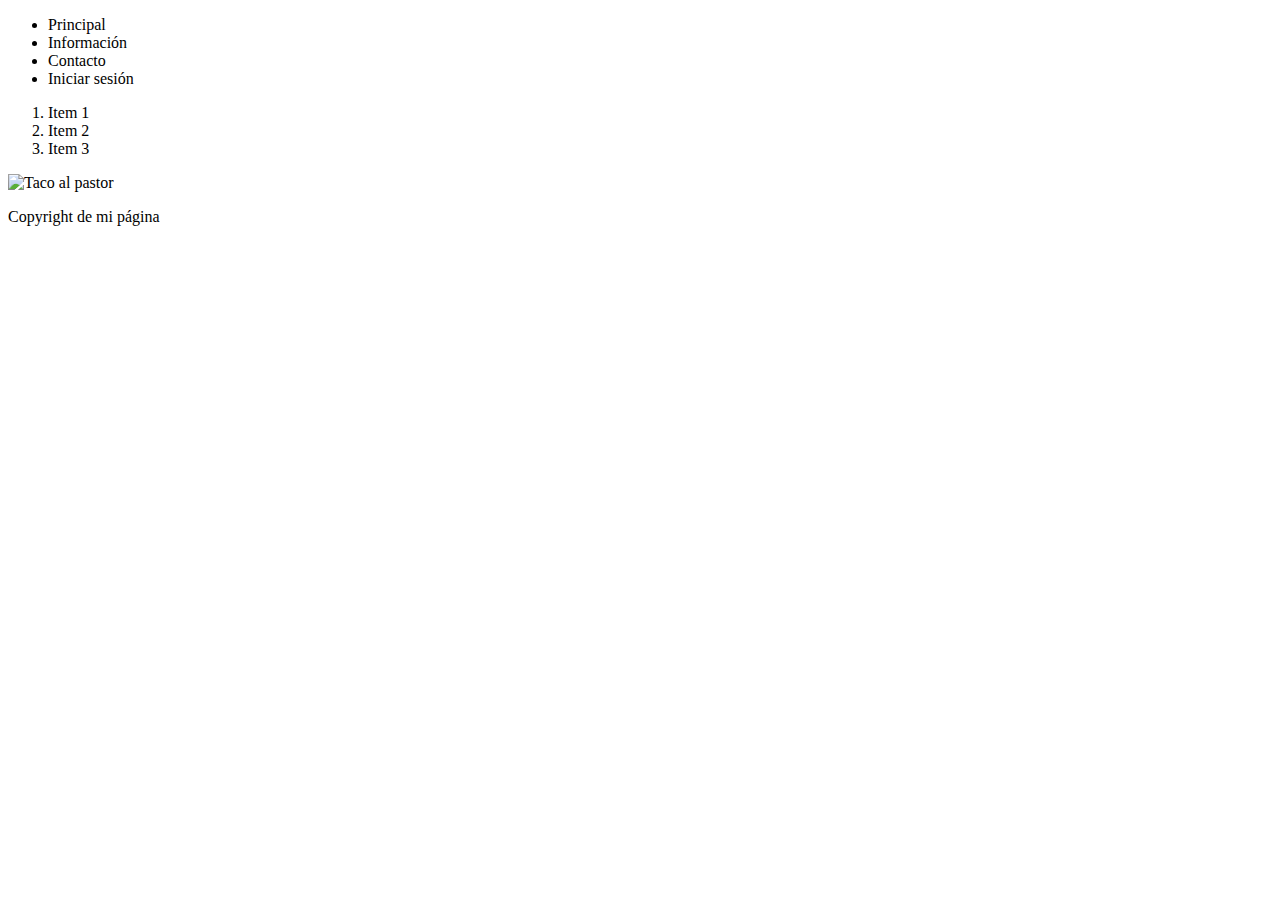
==== index.html @ bd043c96 "Add files via upload" ====
<!DOCTYPE html>
<html lang="en">
<head>
    <!--metadatos-->
    <meta charset="UTF-8">
    <meta http-equiv="X-UA-Compatible" content="IE=edge">
    <meta name="viewport" content="width=device-width, initial-scale=1.0">
    <title>Document</title>
</head>
<body>
    <header>
        <nav>
            <ul>
                <li>Principal</li>
                <li>Información</li>
                <li>Contacto</li>
                <li>Iniciar sesión</li>
            </ul>
        </nav>
    </header>
    <div class="container">
        <aside>
            <ol>
                <li>Item 1</li>
                <li>Item 2</li>
                <li>Item 3</li>
            </ol>
        </aside>    
        <section>
            <img width="250px" height="150px" alt="Taco al pastor"<img src="./img/playa.jpg" alt="">
        </section>
    </div>
    <footer>
        <p>Copyright de mi página</p>
    </footer>
</body>
</html>
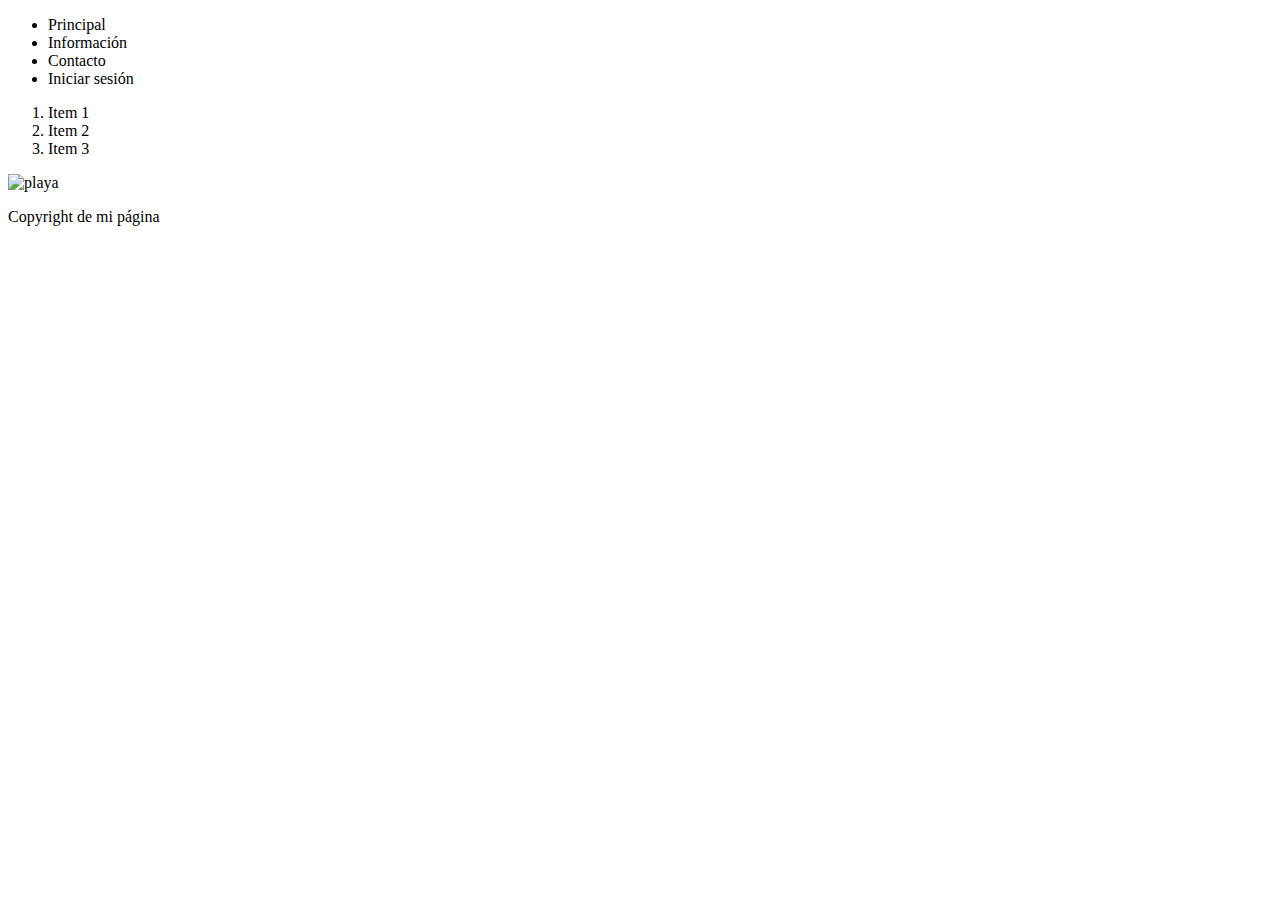
==== commit 0d6ca0d5: "Update index.html" ====
--- a/index.html
+++ b/index.html
@@ -27,11 +27,11 @@
             </ol>
         </aside>    
         <section>
-            <img width="250px" height="150px" alt="Taco al pastor"<img src="./img/playa.jpg" alt="">
+            <img width="250px" height="150px" alt="playa"<img src="./img/playa.jpg" alt="">
         </section>
     </div>
     <footer>
         <p>Copyright de mi página</p>
     </footer>
 </body>
-</html>+</html>
